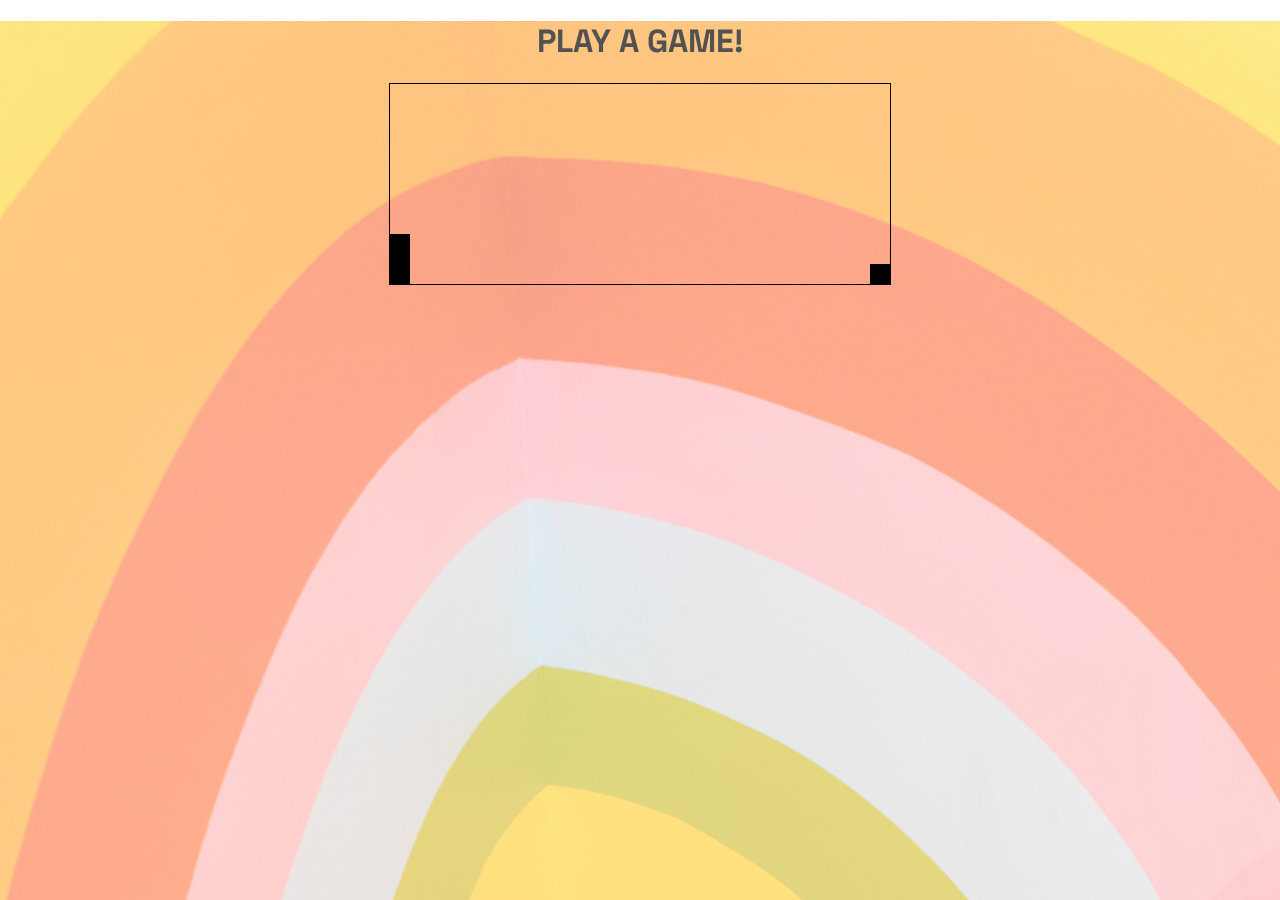
==== game.html @ 0d3c0215 "first commit" ====
<!DOCTYPE html>
<html lang="en">
<head>
    <meta charset="UTF-8">
    <meta http-equiv="X-UA-Compatible" content="IE=edge">
    <meta name="viewport" content="width=device-width, initial-scale=1.0">
    <link rel="stylesheet" href="css/stylesheet.css" />

    <title>Portfolio</title>
</head>
<body>
    <div class ="wallpaper__wrapper"></div>
    <section class="gameplay">
        <h1>Play a game!</h1>
        <div id="game">
            <div id="character"></div>
            <div id="block"></div>
        </div>
    </section>
</body>
<script src ="script/script.js"></script>
</html>
---- css/stylesheet.css ----
@import url('https://fonts.googleapis.com/css2?family=Space+Grotesk:wght@400;700&display=swap');

:root{
--clr-primary: rgb(255, 255, 255);
--clr-primary-dark: rgb(82, 82, 82);
--clr-secondary-light: rgb(247, 198, 134);
--clr-accent: rgba(239, 255, 9, 0.705);
}

body{
    margin: 0;
    padding: 0;
    font-family: 'Space Grotesk', sans-serif;
    text-transform: uppercase;
    color:var(--clr-primary-dark);
}

.header__bg{
    background-color: var(--clr-secondary-light);
    position: absolute;
    height: 8rem;
    width: 100%;
    z-index: -1;
}

/* fetched from: https://unsplash.com/photos/wHddViTmSvA */
.wallpaper__wrapper{
    background: url("../images/wallpaper.jpg");
    background-size: cover;
    width: 100%;
    height: 100vh;
    margin: 0 auto;
    z-index: -10;
    opacity: 0.5;
    position: fixed;
}

.img__wrapper {
    width: max-content;
    margin: 0 auto;
  }

.header__img{
    width:80vw;
    height:auto;
    border-radius: 50%;
    border: 0.5em solid var(--clr-primary);
}

.header__text{
    display:flex;
    flex-direction: column;
    text-align:center;
}

.main__nav ul{
    margin: 0;
    padding: 0;
    list-style-type: none;
}

.main__nav{
    padding: 2em 2em;
}
.main__nav ul {
    display: flex;
    justify-content: center;
    gap: 2em;
  }

 a {
    color: var(--clr-primary-dark);
    font-weight: bold;
    text-decoration: none;
  }

 a:hover, a:focus {
    color: var(--clr-accent);
    cursor: pointer;
}

.about{
    display:flex;
    flex-direction:column;
    text-align: center;
    padding: 0;
    margin: 0;
    height: 50vh;
    width: 100%;
}

.portfolio{
    display:flex;
    flex-direction:column;
    text-align: center;
    padding: 0;
    margin: 0;
    height: 50vh;
    width: 100%;
}

.gameplay{
    text-align: center;
}

#game{
    margin:auto;
    width:500px;
    height: 200px;
    border: 1px solid black;
}

#character{
    width:20px;
    height:50px;
    background-color:black;
    position:relative;
    top:150px;
}

#block{
    width:20px;
    height:20px;
    background-color:black;
    position:relative;
    top:130px;
    left:480px;
    animation: block 1s;
}
@keyframes block{
    0%{left:480px;}
    100%{left:-40px;}
}

.footer__wrapper{
    background-color: var(--clr-secondary-light);
    position: absolute;
    height: 8rem;
    width: 100%;
}
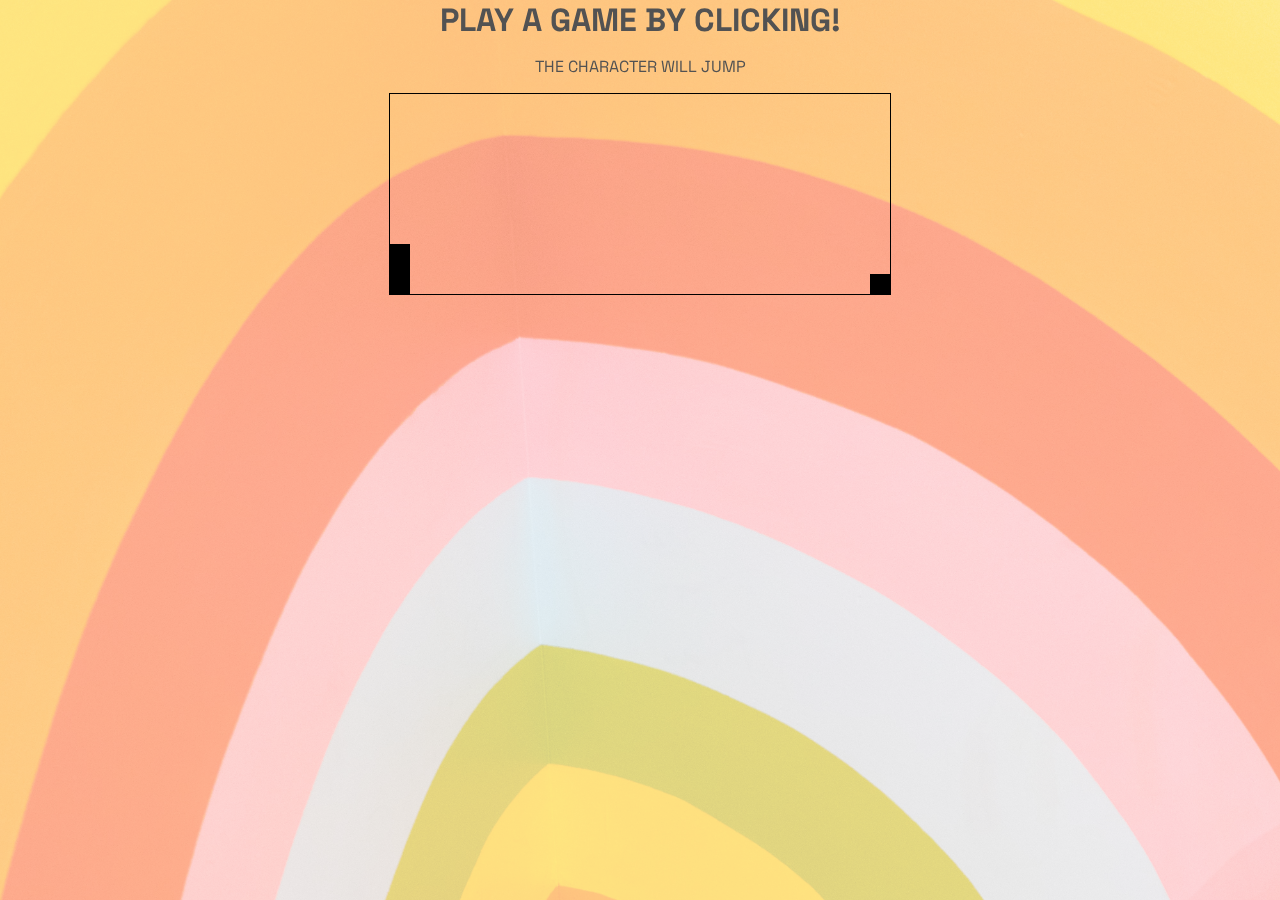
==== commit 19483396: "added game logic" ====
--- a/game.html
+++ b/game.html
@@ -1,5 +1,5 @@
 <!DOCTYPE html>
-<html lang="en">
+<html lang="en" onclick="jump()">
 <head>
     <meta charset="UTF-8">
     <meta http-equiv="X-UA-Compatible" content="IE=edge">
@@ -11,7 +11,8 @@
 <body>
     <div class ="wallpaper__wrapper"></div>
     <section class="gameplay">
-        <h1>Play a game!</h1>
+        <h1 class="gametext">Play a game by clicking!</h1>
+        <p>the character will jump</p>
         <div id="game">
             <div id="character"></div>
             <div id="block"></div>
--- a/css/stylesheet.css
+++ b/css/stylesheet.css
@@ -99,6 +99,10 @@
     width: 100%;
 }
 
+.gametext{
+    margin:0;
+}
+
 .gameplay{
     text-align: center;
 }
@@ -117,6 +121,15 @@
     position:relative;
     top:150px;
 }
+.animate{
+    animation: jump 1500ms;
+}
+@keyframes jump{
+    0%{top:150px;}
+    50%{top:100px;}
+    80%{top: 150px;}
+    100%{top:150px;}
+}
 
 #block{
     width:20px;
@@ -125,7 +138,7 @@
     position:relative;
     top:130px;
     left:480px;
-    animation: block 1s;
+    animation: block 2s infinite linear;
 }
 @keyframes block{
     0%{left:480px;}
